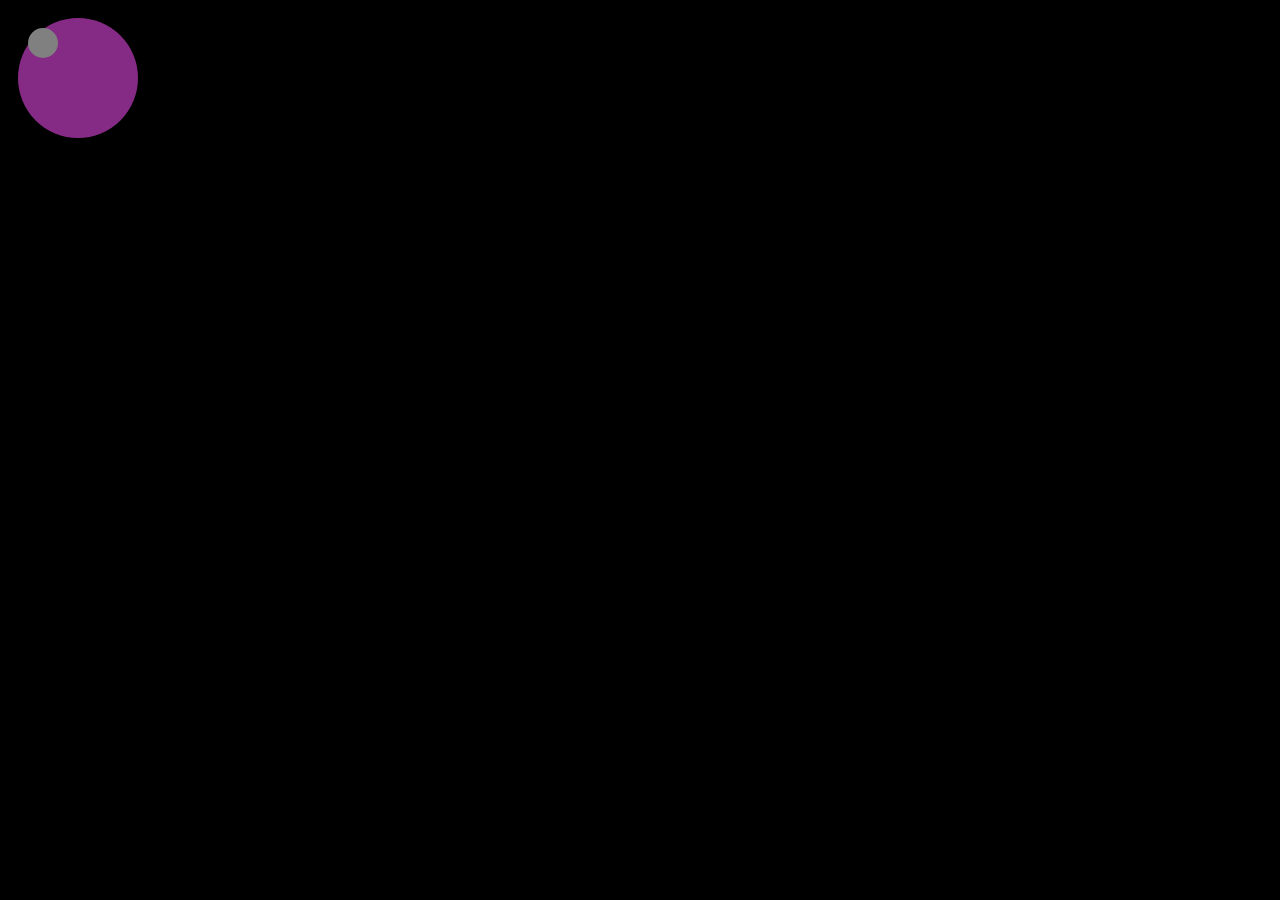
==== index.html @ a80979ec "Create index.html" ====
<!DOCTYPE html>
<html>
    <head>
        <meta charset="utf-8">
        <title>Challenge: Create a solar system</title>
        <style>
            body {
                background-color: black;
                padding: 10px;
            }
            .planet {
                width: 100px;
                height: 100px;
                border-radius: 50%;
                text-align: center;
                padding: 10px;
                position: relative;
            }
            .moon {
                position: absolute;
                width: 30px;
                height: 30px;
                border-radius: 50%;
                background: rgb(237, 237, 237);
            }
        </style>
    </head>
    <body>

    
    <script>
        var drawPlanet = document.createElement("div");
        drawPlanet.classList.add("planet");
        drawPlanet.style.backgroundColor = "rgb(133, 43, 133)";
        document.body.appendChild(drawPlanet);
        
        var drawMoon = document.createElement("div");
        drawMoon.classList.add("moon");
        drawMoon.style.backgroundColor = ("grey");
        drawPlanet.appendChild(drawMoon);
        
    </script>
    </body>
</html>
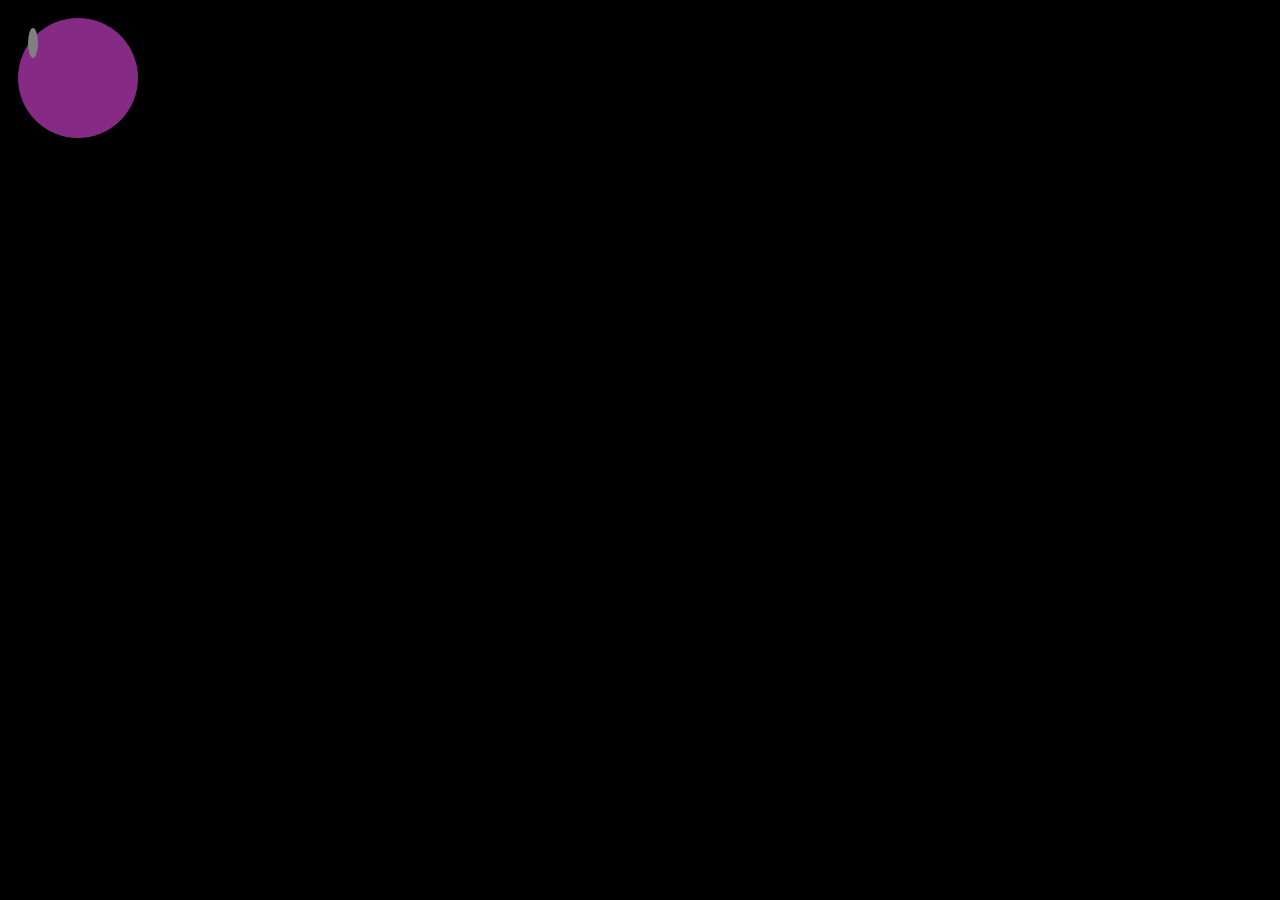
==== commit fbabe77b: "Update index.html" ====
--- a/index.html
+++ b/index.html
@@ -18,10 +18,10 @@
             }
             .moon {
                 position: absolute;
-                width: 30px;
+                width: 10px;
                 height: 30px;
                 border-radius: 50%;
-                background: rgb(237, 237, 237);
+                background: rgb(20, 20, 20);
             }
         </style>
     </head>
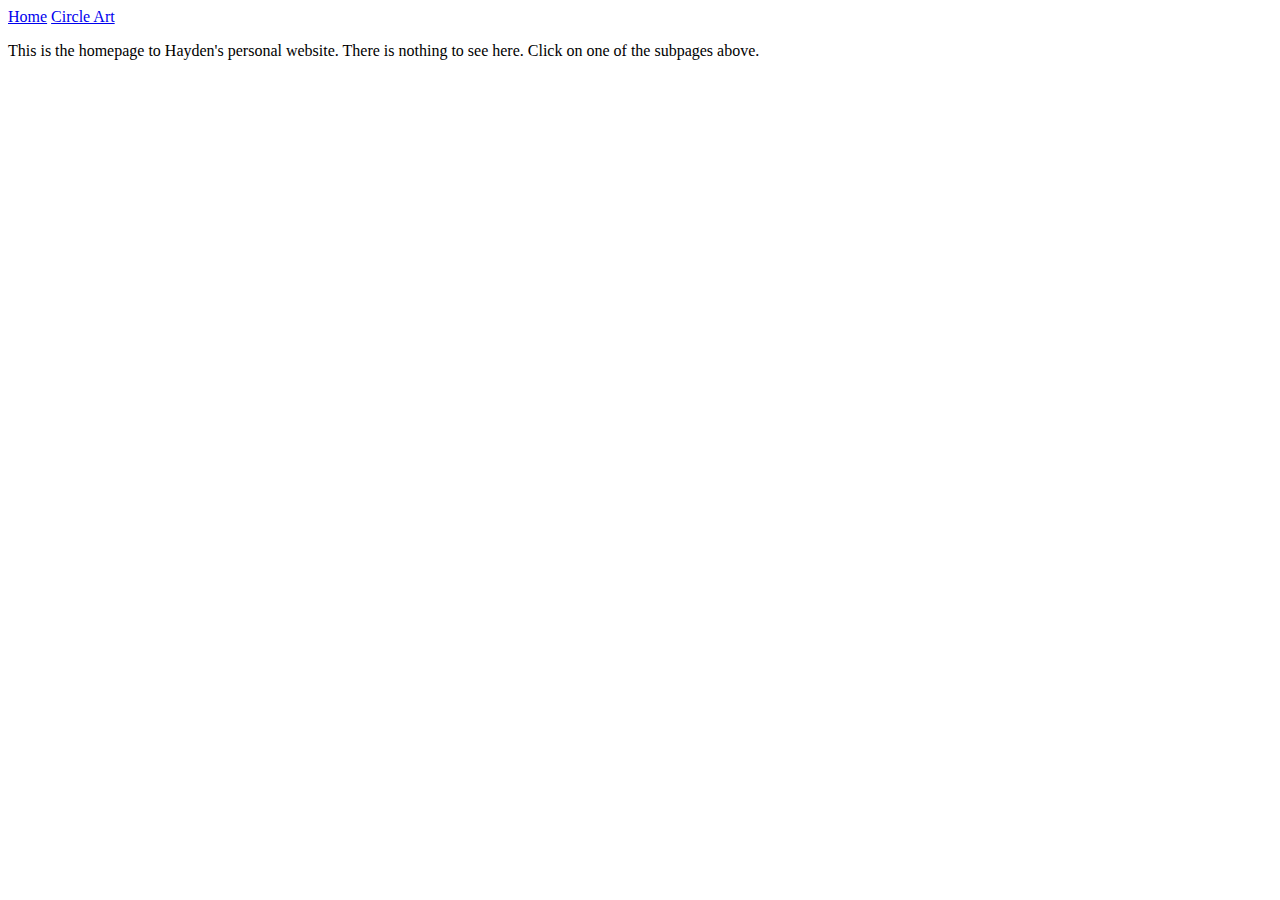
==== commit 9f558f9c: "Replace index.html" ====
--- a/index.html
+++ b/index.html
@@ -2,43 +2,19 @@
 <html>
     <head>
         <meta charset="utf-8">
-        <title>Challenge: Create a solar system</title>
+        <title>Hayden's Website</title>
+        <link rel="stylesheet" href="styles.css">
         <style>
-            body {
-                background-color: black;
-                padding: 10px;
-            }
-            .planet {
-                width: 100px;
-                height: 100px;
-                border-radius: 50%;
-                text-align: center;
-                padding: 10px;
-                position: relative;
-            }
-            .moon {
-                position: absolute;
-                width: 10px;
-                height: 30px;
-                border-radius: 50%;
-                background: rgb(20, 20, 20);
-            }
         </style>
     </head>
     <body>
+        <div class="navbar">
+            <a href="index.html">Home</a>
+            <a href="circle_art.html">Circle Art</a>
+        </div>
 
-    
-    <script>
-        var drawPlanet = document.createElement("div");
-        drawPlanet.classList.add("planet");
-        drawPlanet.style.backgroundColor = "rgb(133, 43, 133)";
-        document.body.appendChild(drawPlanet);
-        
-        var drawMoon = document.createElement("div");
-        drawMoon.classList.add("moon");
-        drawMoon.style.backgroundColor = ("grey");
-        drawPlanet.appendChild(drawMoon);
-        
-    </script>
+        <div class="main">
+            <p> This is the homepage to Hayden's personal website. There is nothing to see here. Click on one of the subpages above. </p>
+        </div>
     </body>
 </html>
